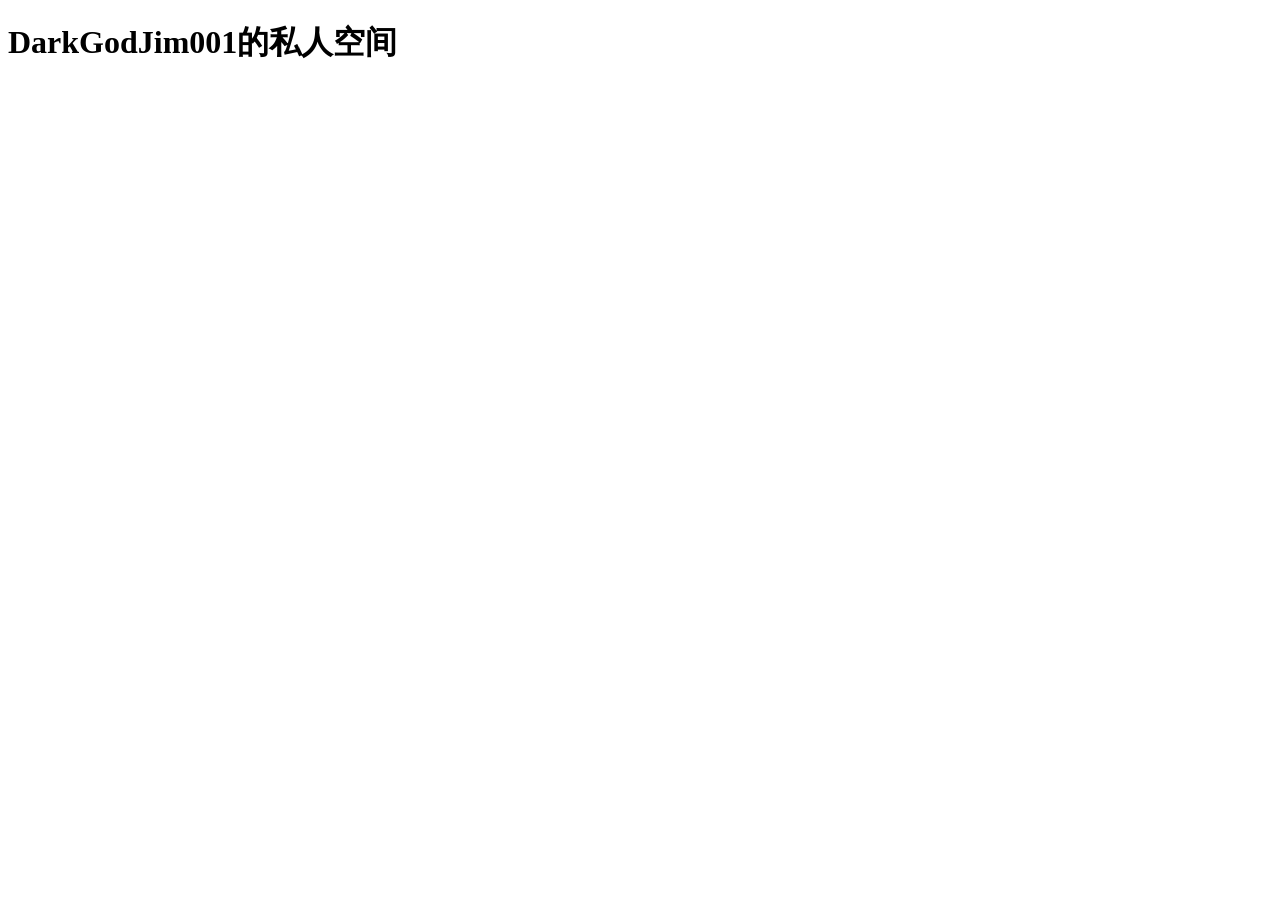
==== index.html @ 75a8809e "Add files via upload" ====
<!DOCTYPE html>

<html lang="zh_cn">
  <head>
    <title>DarkGodJim001的私人空间</title>
    <link rel="icon" href="https://vzge.me/face/DarkGodJim001.png">
  <body>
    <h1 id="title">DarkGodJim001的私人空间</h1>
  </body>
</html>
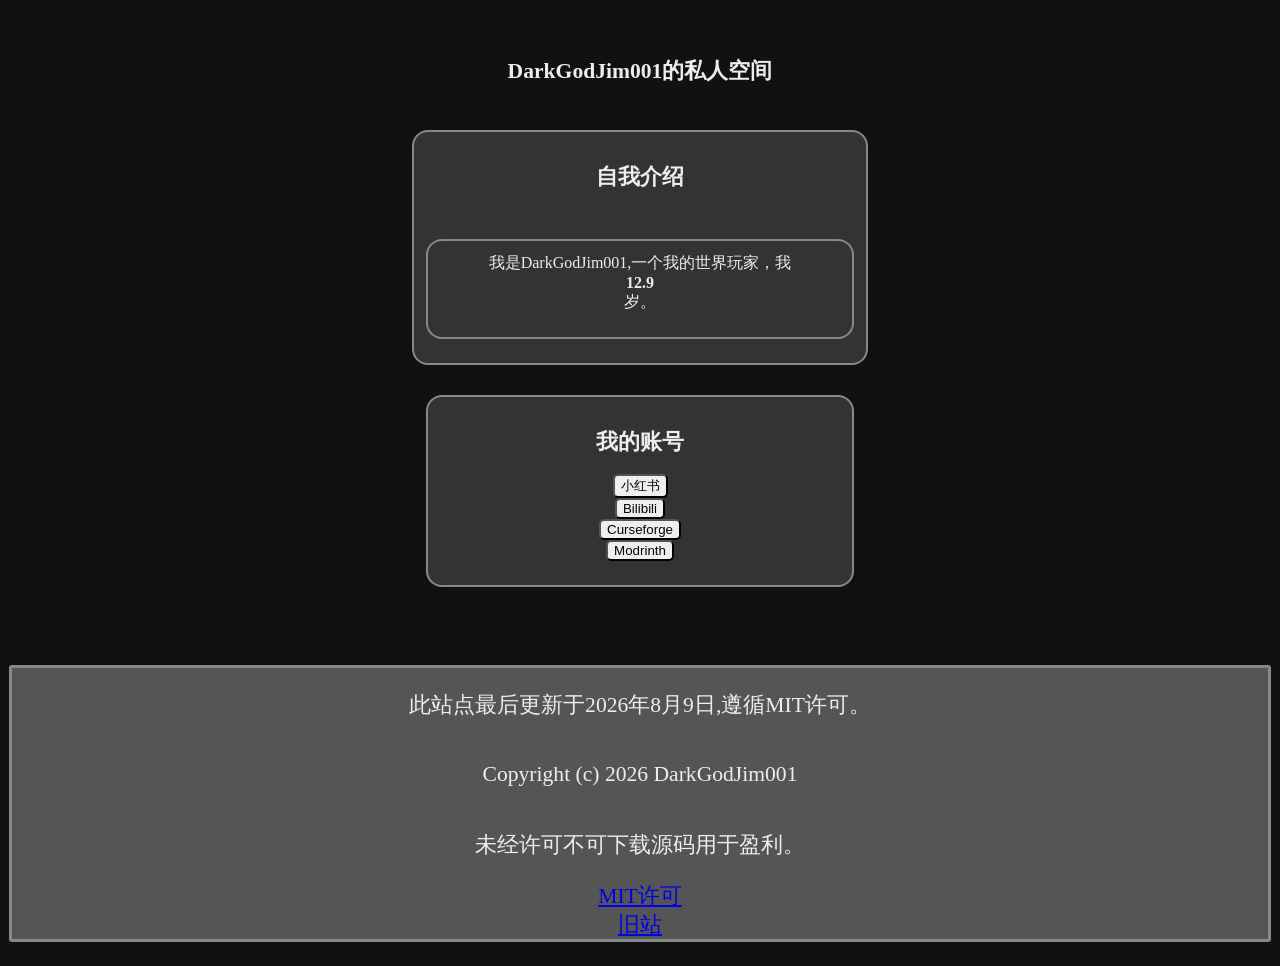
==== commit 769d383e: "Add files via upload" ====
--- a/index.html
+++ b/index.html
@@ -4,7 +4,40 @@
   <head>
     <title>DarkGodJim001的私人空间</title>
     <link rel="icon" href="https://vzge.me/face/DarkGodJim001.png">
+    <link rel="stylesheet" href="./ui/modern_dark_ui.css">
   <body>
     <h1 id="title">DarkGodJim001的私人空间</h1>
+    <div id="introduce">
+        <h2 id="introduce-title">自我介绍</h2>
+        <span id="introduce-content">我是DarkGodJim001,一个我的世界玩家，我<strong id="introduce-age"></strong>岁。</span>
+    </div>
+
+    <div id="accout">
+      <h2 id="accout-title">我的账号</h2>
+      <button id="xhs" onclick="window.location.href = 'https://www.xiaohongshu.com/user/profile/6747f4ee0000000008009aac'">小红书</button>
+      <button id="bilibili" onclick="window.location.href='https://space.bilibili.com/3546736920365309?spm_id_from=333.1007.0.0'">Bilibili</button>
+      <button id="curseforge" onclick="window.location.href='https://www.curseforge.com/members/darkgodjim001/projects'">Curseforge</button>
+      <button id="modrinth" onclick="window.location.href='https://modrinth.com/user/mahai'">Modrinth</button>
+    </div>
+
+    <copyright id="copyright">
+      <p id="copyright-1">此站点最后更新于2026年8月9日,遵循MIT许可。</p>
+      <p id="copyright-2">Copyright (c) 2026 DarkGodJim001</p>
+      <p id="copyright-3">未经许可不可下载源码用于盈利。</p>
+      <a id="copyright-mit" href="https://opensource.org/licenses/MIT">MIT许可</a>
+      <a id="oldsite" href="https://mahaiworker.github.io/member/darkgodjim001/index.html">旧站</a>
+    </copyright>
+
+    <script src="./api/date.js"></script>
+    <script>
+        let now = new Date()
+        let result = NowToDate("2014-01-08",`${now.getFullYear()}-${String(now.getMonth()+1).padStart(2,'0')}-${String(now.getDate()).padStart(2,'0')}`)
+
+        const ageElement = document.getElementById("introduce-age");
+        
+        const age = result.y
+        ageElement.textContent = age;
+        
+    </script>
   </body>
 </html>
--- a/ui/modern_dark_ui.css
+++ b/ui/modern_dark_ui.css
@@ -0,0 +1,50 @@
+body {
+    margin:0;
+    padding:0;
+    min-height: 100vh;
+    min-width: 100vh;
+}
+
+body {
+    background-color: #111;
+}
+
+div,span,body {
+    display:flex;
+    flex-direction: column;
+    align-items: center;
+    margin-top: 30px;
+    padding-top: 12px;
+    padding-bottom: 24px;
+    padding-left: 12px;
+    padding-right: 12px;
+    color:#eee;
+}
+
+p,h1,h2,h3,h4,h5,h6,a {
+    display:flex;
+    font-size: 135%;
+}
+
+button {
+    border-radius: 5px;
+    height:200%;
+}
+
+
+div,span {
+    border-radius: 16px;
+    background-color: #333;
+    border: 2px solid #888;
+    min-width: 400px;
+}
+copyright {
+    width:100%;
+    background-color: #555555;
+    margin-top:auto;
+    display: flex;
+    flex-direction: column;
+    align-items: center;
+    border-radius: 3px;
+    border: 3px solid #888;
+}
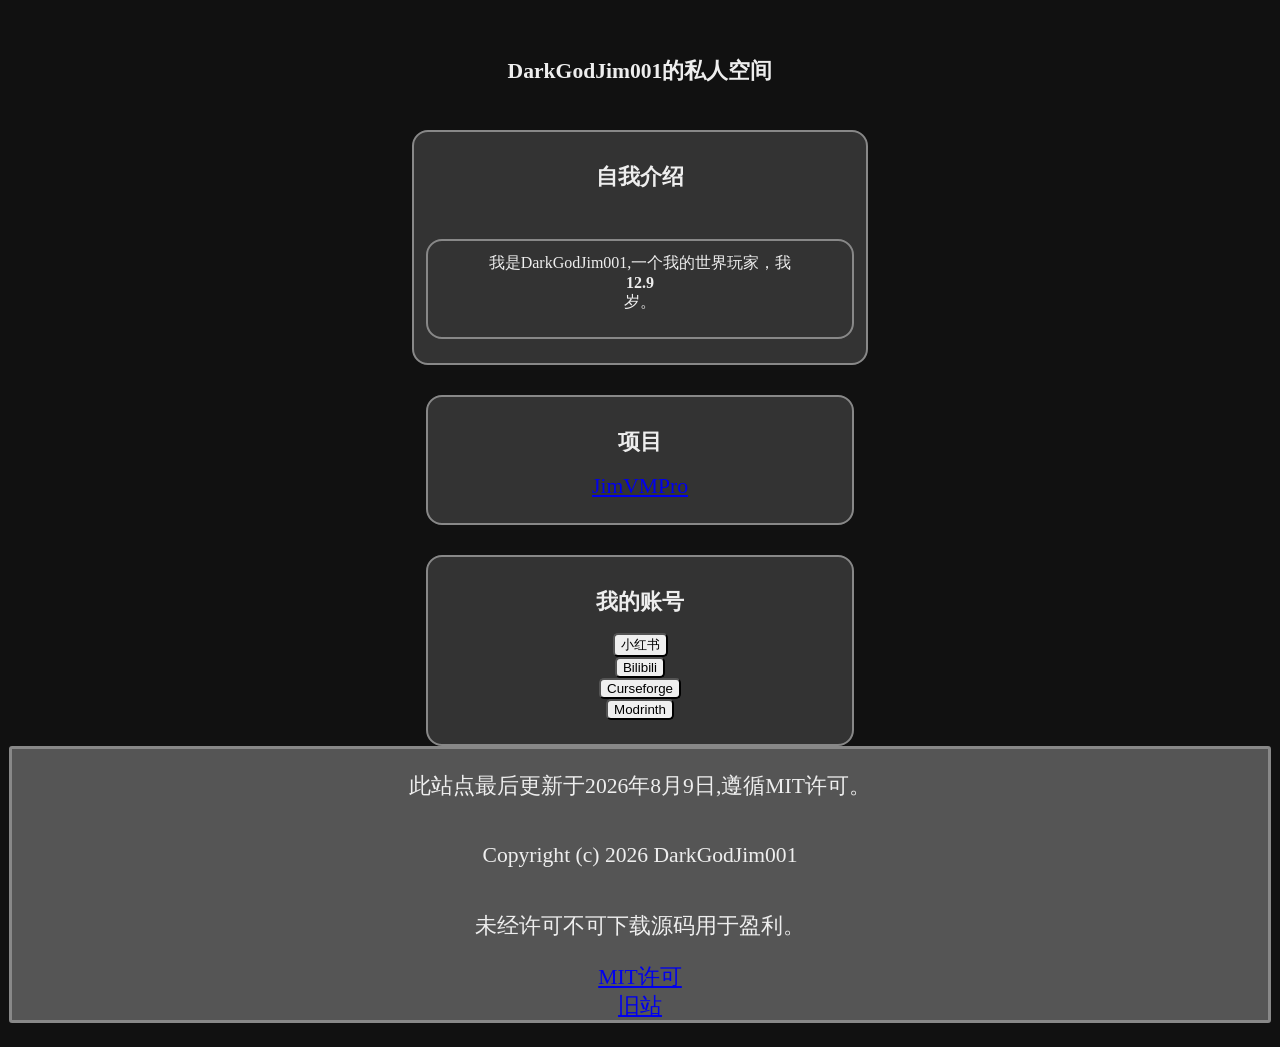
==== commit 8d2685f0: "Add files via upload" ====
--- a/index.html
+++ b/index.html
@@ -3,13 +3,18 @@
 <html lang="zh_cn">
   <head>
     <title>DarkGodJim001的私人空间</title>
-    <link rel="icon" href="https://vzge.me/face/DarkGodJim001.png">
+    <link rel="icon" href="https://vzge.me/face/DarkGodJimMC.png">
     <link rel="stylesheet" href="./ui/modern_dark_ui.css">
   <body>
     <h1 id="title">DarkGodJim001的私人空间</h1>
     <div id="introduce">
         <h2 id="introduce-title">自我介绍</h2>
         <span id="introduce-content">我是DarkGodJim001,一个我的世界玩家，我<strong id="introduce-age"></strong>岁。</span>
+    </div>
+
+    <div id="proj">
+      <h2 id="proj-title">项目</h2>
+      <a id="proj-a" href="./project/jim-vmpro/index.html">JimVMPro</a>
     </div>
 
     <div id="accout">
